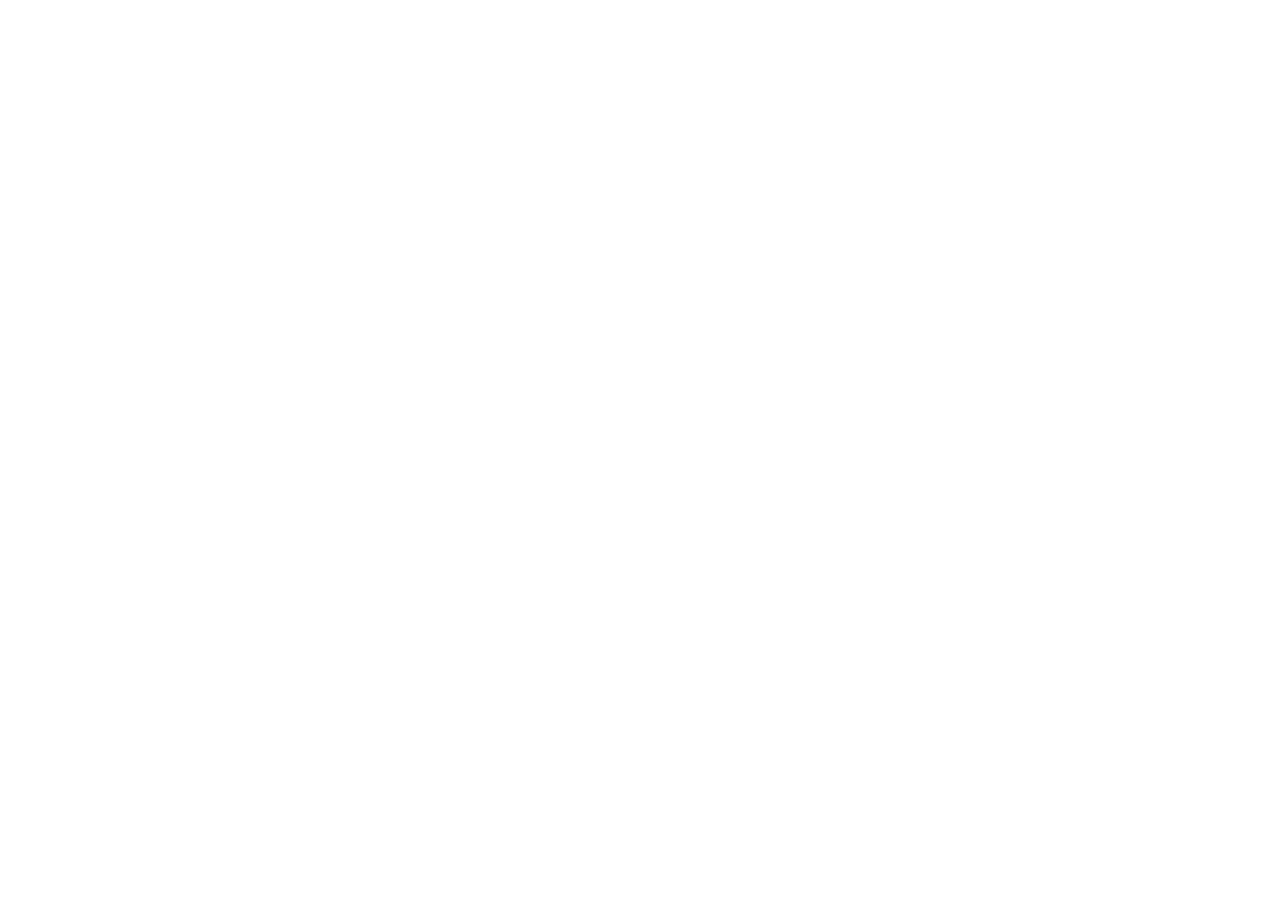
==== translate/index.html @ be40feb6 "Ajout défi translate" ====
<!DOCTYPE html>
<html lang="en">
<head>
    <meta charset="UTF-8">
    <meta http-equiv="X-UA-Compatible" content="IE=edge">
    <meta name="viewport" content="width=device-width, initial-scale=1.0">
    <title>Document</title>
</head>
<body>
    
</body>
</html>
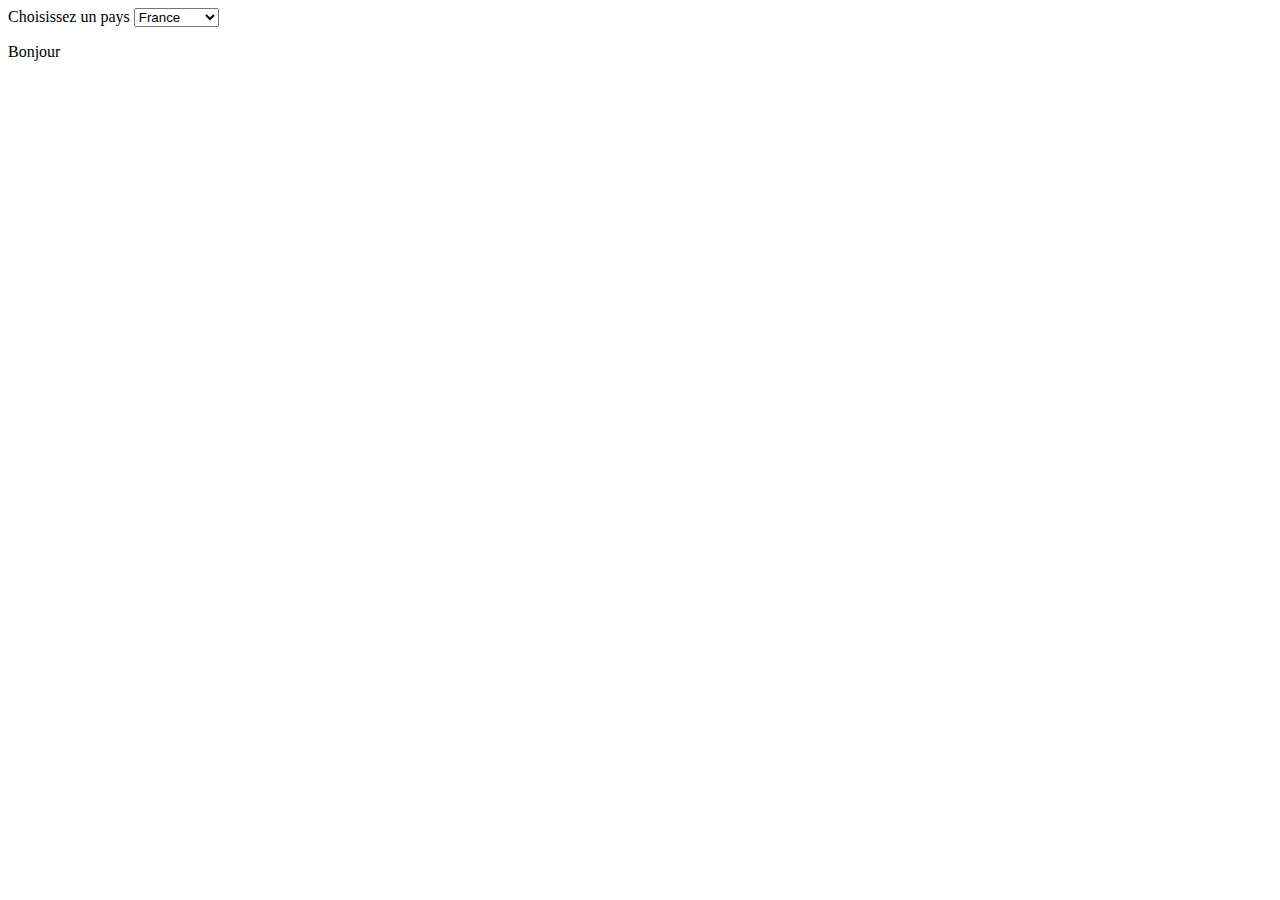
==== commit adf4e82c: "Ajout défi translate reussi" ====
--- a/translate/index.html
+++ b/translate/index.html
@@ -5,8 +5,28 @@
     <meta http-equiv="X-UA-Compatible" content="IE=edge">
     <meta name="viewport" content="width=device-width, initial-scale=1.0">
     <title>Document</title>
+    <script src="script.js" defer></script>
 </head>
 <body>
-    
+    <!--
+        En HTML, réaliser une liste déroulante et un bouton. La liste déroulante contiendra les valeurs suivantes :
+        - France
+        - Espagne
+        - Angleterre
+        - Italie
+        - Allemagne
+        Au clic du bouton, afficher : "Bonjour" dans la langue correspondant au pays sélectionné.
+
+    -->
+        <label for="country">Choisissez un pays</label>
+        <select id="country">
+            <option value="france" selected>France</option>
+            <option value="espagne">Espagne</option>
+            <option value="angleterre">Angleterre</option>
+            <option value="italie">Italie</option>
+            <option value="allemagne">Allemagne</option>
+        </select>
+
+    <p id="hello">Bonjour</p>
 </body>
 </html>